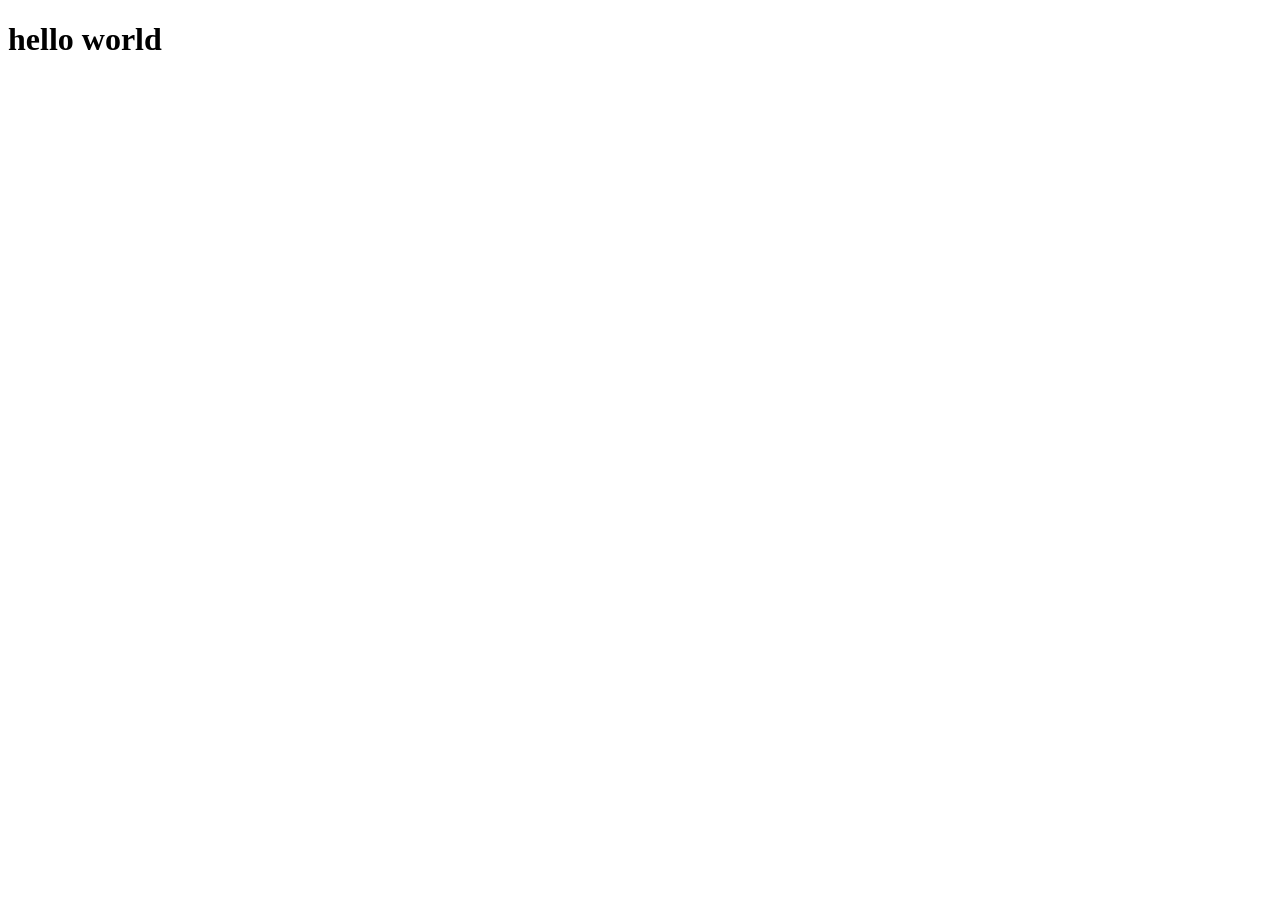
==== frontend/index.html @ 1f65e152 "Agregar archivo HTML inicial con estructura básica" ====
<!DOCTYPE html>
<html lang="en">    
    
<head>
    <meta charset="UTF-8">
    <meta name="viewport" content="width=device-width, initial-scale=1.0">
    <title>Document</title>
</head>

<body>
    <h1>hello world</h1>
</body>



</html>
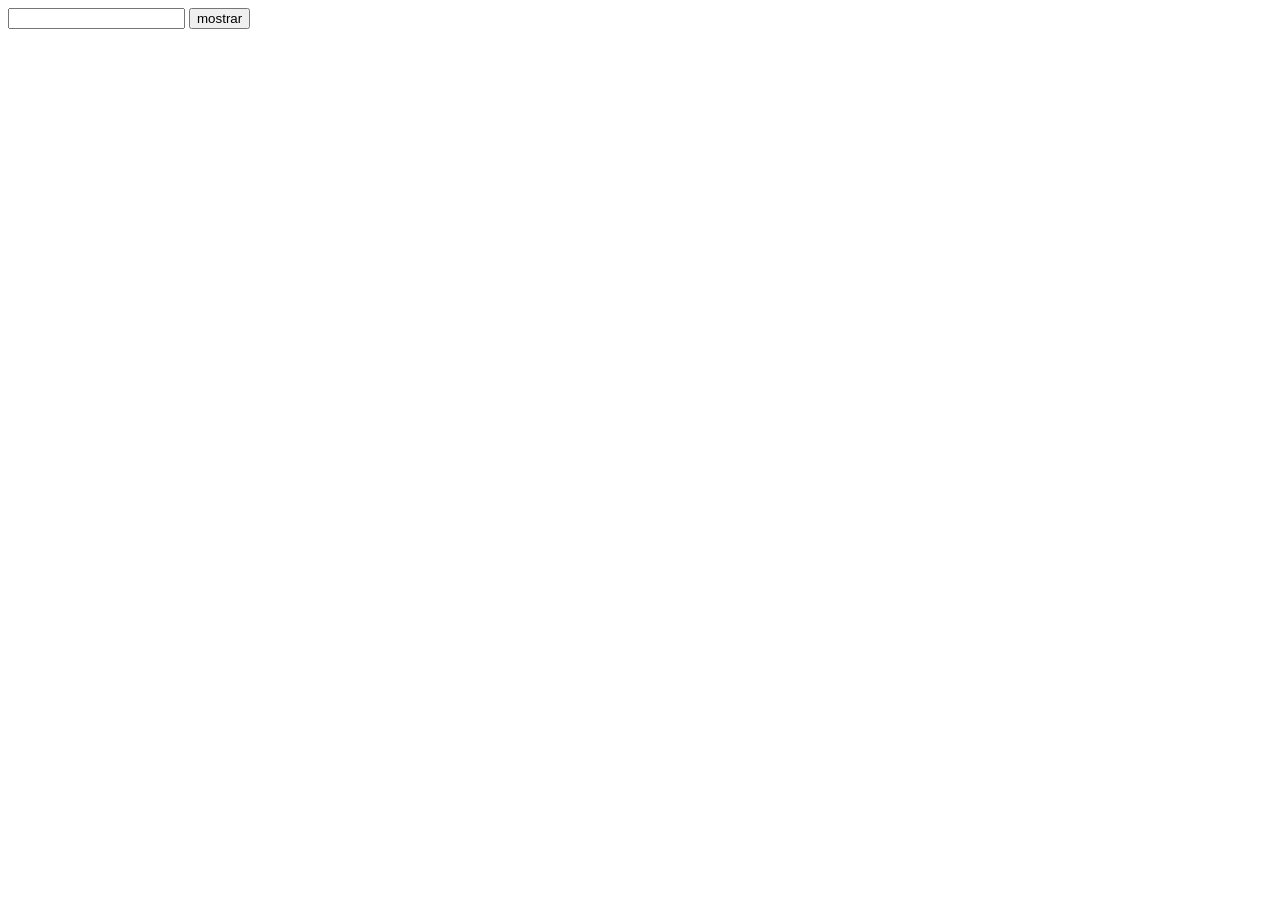
==== commit a6911c66: "Agregar encabezado "hello world" y crear archivo JavaScript vacío" ====
--- a/frontend/index.html
+++ b/frontend/index.html
@@ -1,6 +1,6 @@
 <!DOCTYPE html>
 <html lang="en">    
-    
+
 <head>
     <meta charset="UTF-8">
     <meta name="viewport" content="width=device-width, initial-scale=1.0">
@@ -8,9 +8,10 @@
 </head>
 
 <body>
-    <h1>hello world</h1>
+    <input type = "text" id = "input">
+    <button> mostrar </button>
+
+
 </body>
 
-
-
 </html>  
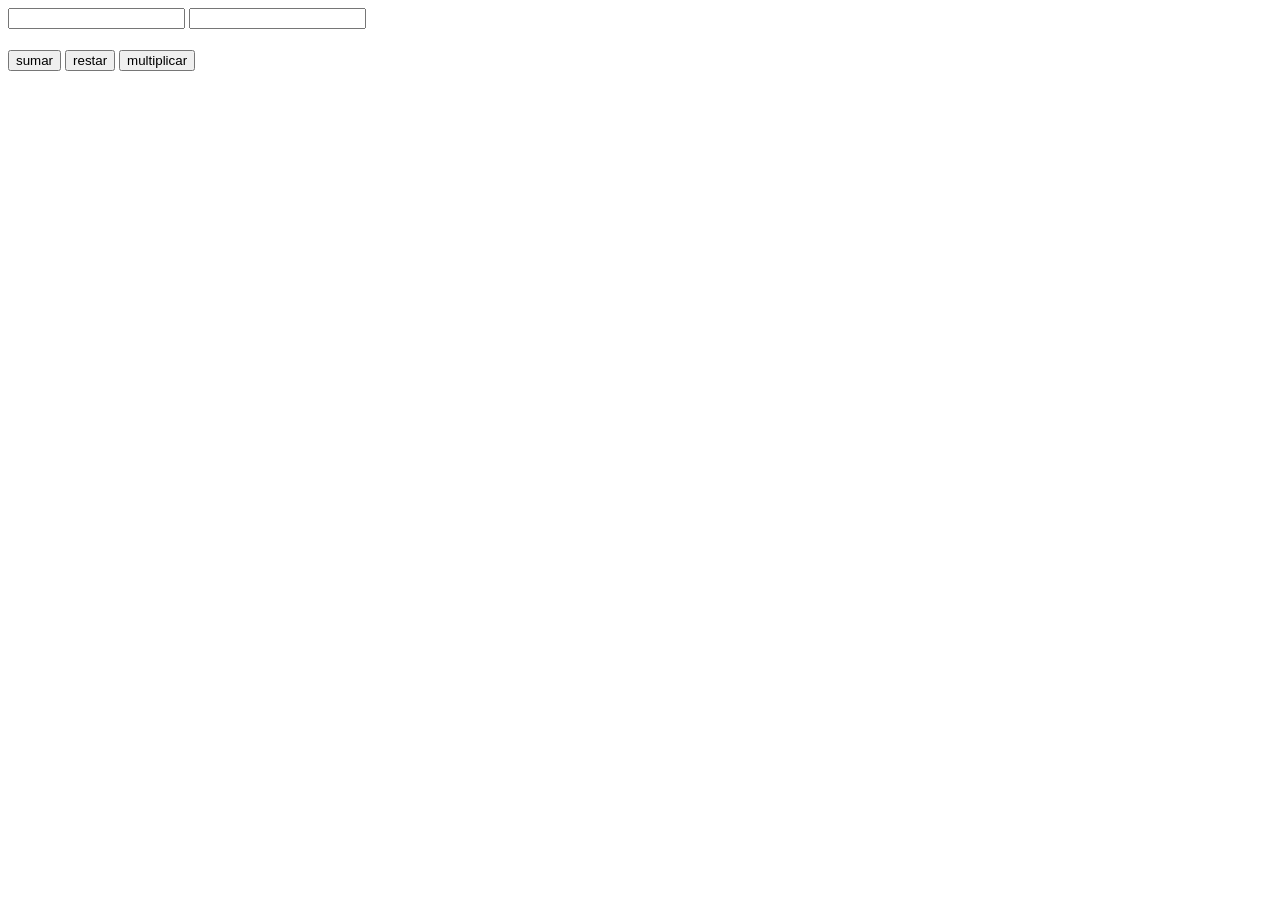
==== commit e62a956c: "Agregar botones para operaciones matemáticas y ajustar estructura HTML" ====
--- a/frontend/index.html
+++ b/frontend/index.html
@@ -1,17 +1,17 @@
 <!DOCTYPE html>
-<html lang="en">    
-
-<head>
-    <meta charset="UTF-8">
-    <meta name="viewport" content="width=device-width, initial-scale=1.0">
-    <title>Document</title>
-</head>
-
-<body>
-    <input type = "text" id = "input">
-    <button> mostrar </button>
-
-
-</body>
-
+<html lang="es">    
+    <head>
+        <meta charset="UTF-8">
+        <meta name="viewport" content="width=device-width, initial-scale=1.0">
+        <title>admin123</title>
+    </head>
+    <body>
+        <input type="text" id="input">
+        <input type="text" id="output">
+        <h1 id = "titulo"> </h1>
+        <button onclick="sumar()"> sumar </button>
+        <button onclick="restar()"> restar </button>
+        <button onclick="multiplicar()"> multiplicar </button>
+        <script src="script.js"></script>
+    </body>
 </html>  
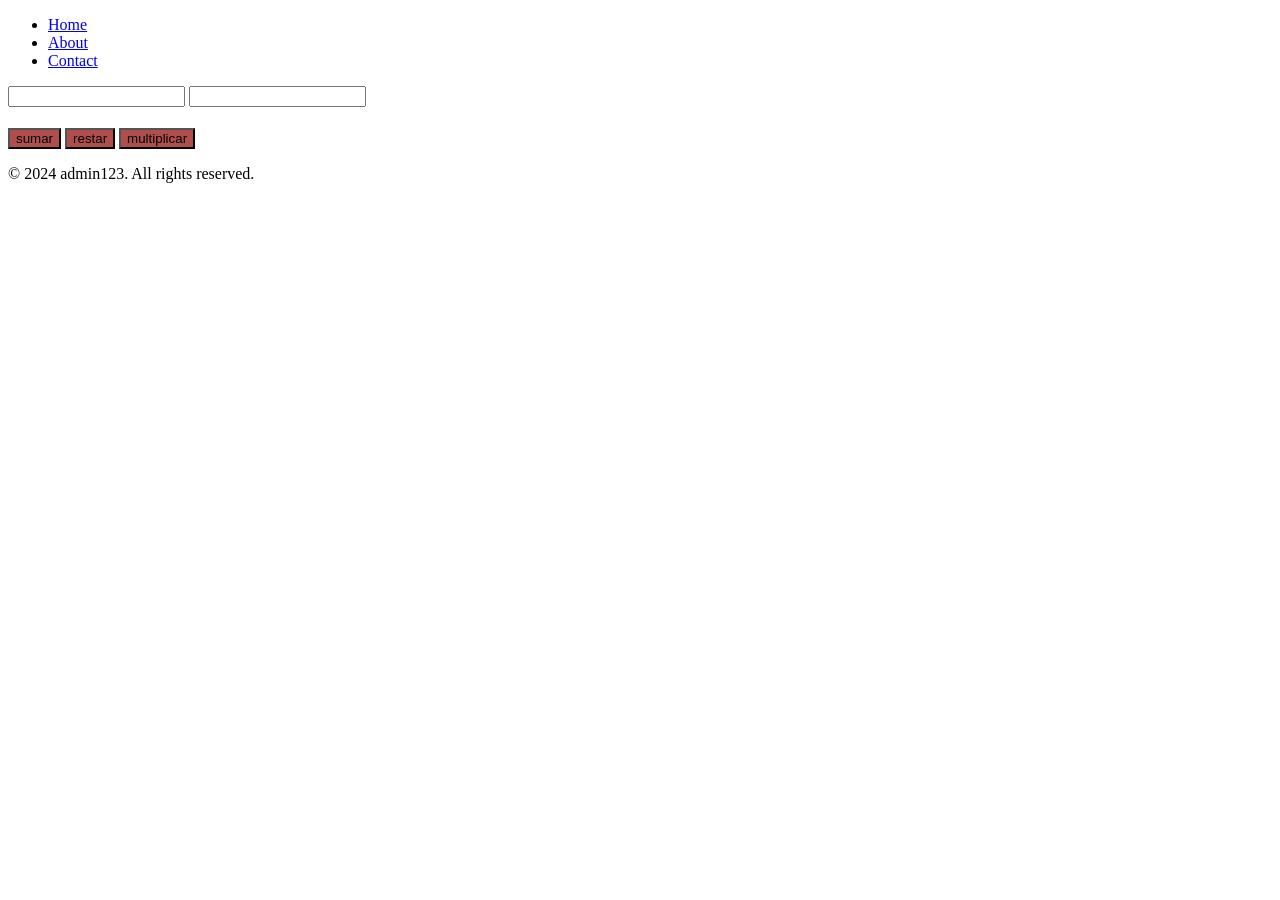
==== commit 4de5a58e: "Agregar archivo home.html, actualizar index.html con navegación y mejorar estilos CSS" ====
--- a/frontend/index.html
+++ b/frontend/index.html
@@ -4,14 +4,27 @@
         <meta charset="UTF-8">
         <meta name="viewport" content="width=device-width, initial-scale=1.0">
         <title>admin123</title>
+        <link rel="stylesheet" href="styles.css">
     </head>
     <body>
-        <input type="text" id="input">
-        <input type="text" id="output">
-        <h1 id = "titulo"> </h1>
-        <button onclick="sumar()"> sumar </button>
-        <button onclick="restar()"> restar </button>
-        <button onclick="multiplicar()"> multiplicar </button>
+        <nav>
+            <ul>
+                <li><a href="home.html">Home</a></li>
+                <li><a href="#">About</a></li>
+                <li><a href="#">Contact</a></li>
+            </ul>
+        </nav>
+        <main>
+            <input type="text" id="input">
+            <input type="text" id="output">
+            <h1 id = "titulo"> </h1>
+            <button onclick="sumar()"> sumar </button>
+            <button onclick="restar()"> restar </button>
+            <button onclick="multiplicar()"> multiplicar </button>
+        </main>
+        <footer>
+            <p>&copy; 2024 admin123. All rights reserved.</p>
+        </footer>
         <script src="script.js"></script>
     </body>
 </html>  
--- a/frontend/styles.css
+++ b/frontend/styles.css
@@ -0,0 +1,3 @@
+button{
+    background-color: rgb(176, 77, 77);
+}
